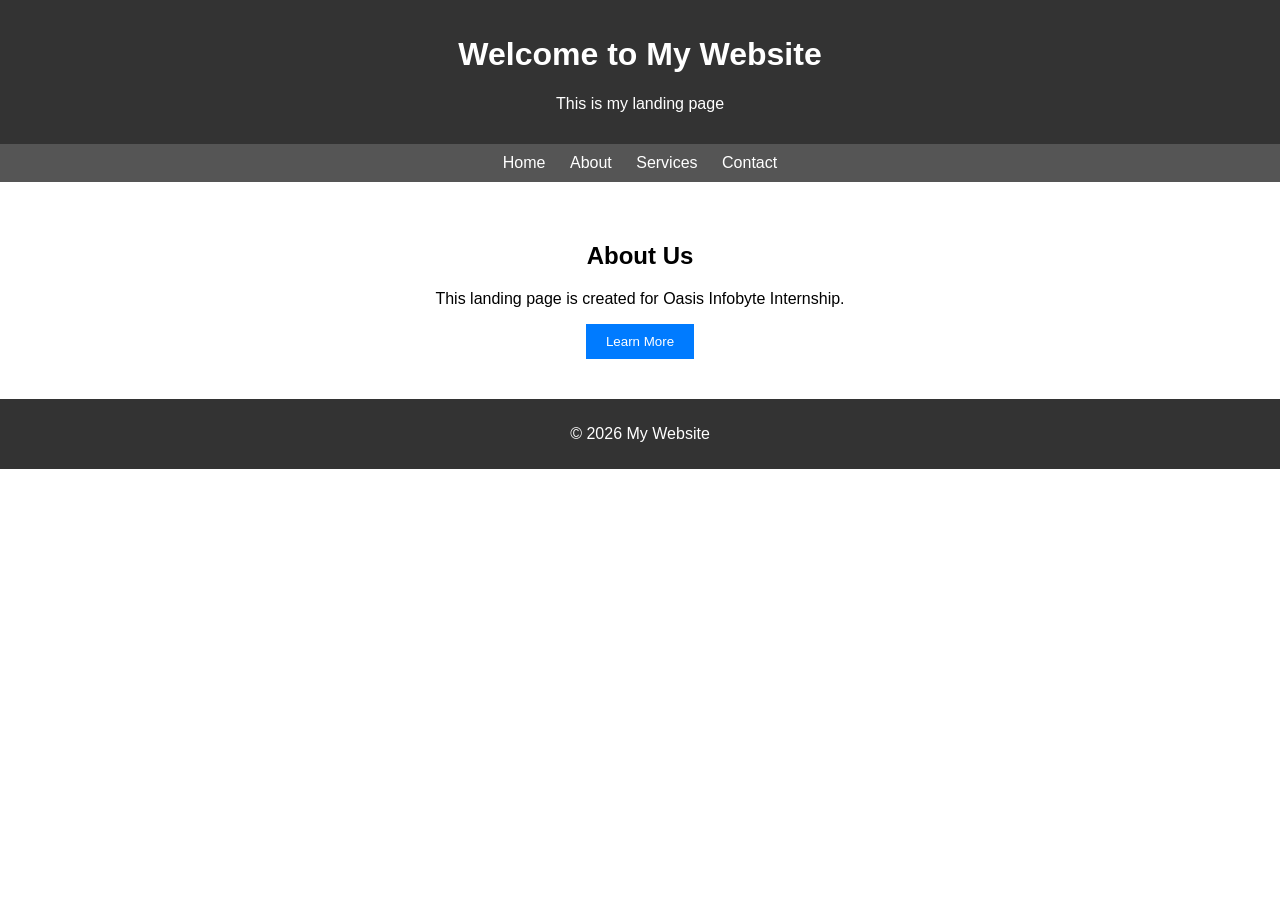
==== landing-page/index.html @ 516f81a8 "Create index.html" ====
<!DOCTYPE html>
<html>
<head>
<title>My Landing Page</title>
<style>
body{
font-family: Arial;
margin:0;
}

header{
background:#333;
color:white;
padding:15px;
text-align:center;
}

nav{
background:#555;
padding:10px;
text-align:center;
}

nav a{
color:white;
margin:10px;
text-decoration:none;
}

section{
padding:40px;
text-align:center;
}

button{
padding:10px 20px;
background:#007BFF;
color:white;
border:none;
}

footer{
background:#333;
color:white;
text-align:center;
padding:10px;
}
</style>
</head>

<body>

<header>
<h1>Welcome to My Website</h1>
<p>This is my landing page</p>
</header>

<nav>
<a href="#">Home</a>
<a href="#">About</a>
<a href="#">Services</a>
<a href="#">Contact</a>
</nav>

<section>
<h2>About Us</h2>
<p>This landing page is created for Oasis Infobyte Internship.</p>
<button>Learn More</button>
</section>

<footer>
<p>© 2026 My Website</p>
</footer>

</body>
</html>
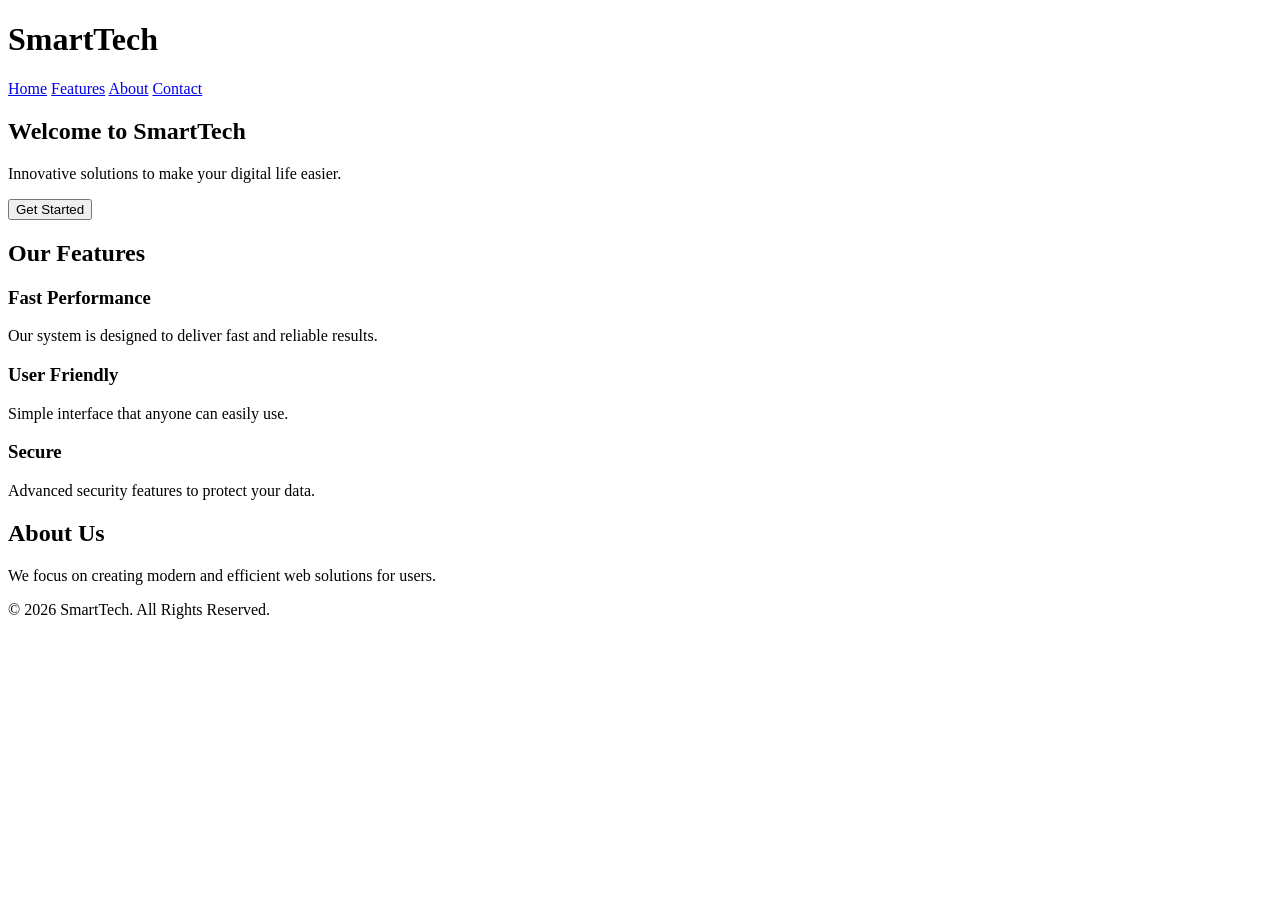
==== commit 77ae0688: "Revamp landing page with SmartTech branding and features Updated the landing page to reflect the new" ====
--- a/landing-page/index.html
+++ b/landing-page/index.html
@@ -1,75 +1,57 @@
 <!DOCTYPE html>
-<html>
+<html lang="en">
 <head>
-<title>My Landing Page</title>
-<style>
-body{
-font-family: Arial;
-margin:0;
-}
-
-header{
-background:#333;
-color:white;
-padding:15px;
-text-align:center;
-}
-
-nav{
-background:#555;
-padding:10px;
-text-align:center;
-}
-
-nav a{
-color:white;
-margin:10px;
-text-decoration:none;
-}
-
-section{
-padding:40px;
-text-align:center;
-}
-
-button{
-padding:10px 20px;
-background:#007BFF;
-color:white;
-border:none;
-}
-
-footer{
-background:#333;
-color:white;
-text-align:center;
-padding:10px;
-}
-</style>
+<meta charset="UTF-8">
+<meta name="viewport" content="width=device-width, initial-scale=1.0">
+<title>SmartTech Landing Page</title>
+<link rel="stylesheet" href="style.css">
 </head>
 
 <body>
 
 <header>
-<h1>Welcome to My Website</h1>
-<p>This is my landing page</p>
+<h1>SmartTech</h1>
+<nav>
+<a href="#">Home</a>
+<a href="#">Features</a>
+<a href="#">About</a>
+<a href="#">Contact</a>
+</nav>
 </header>
 
-<nav>
-<a href="#">Home</a>
-<a href="#">About</a>
-<a href="#">Services</a>
-<a href="#">Contact</a>
-</nav>
+<section class="hero">
+<h2>Welcome to SmartTech</h2>
+<p>Innovative solutions to make your digital life easier.</p>
+<button>Get Started</button>
+</section>
 
-<section>
+<section class="features">
+<h2>Our Features</h2>
+
+<div class="feature-box">
+<h3>Fast Performance</h3>
+<p>Our system is designed to deliver fast and reliable results.</p>
+</div>
+
+<div class="feature-box">
+<h3>User Friendly</h3>
+<p>Simple interface that anyone can easily use.</p>
+</div>
+
+<div class="feature-box">
+<h3>Secure</h3>
+<p>Advanced security features to protect your data.</p>
+</div>
+
+</section>
+
+<section class="about">
 <h2>About Us</h2>
-<p>This landing page is created for Oasis Infobyte Internship.</p>
-<button>Learn More</button>
+<p>We focus on creating modern and efficient web solutions for users.</p>
 </section>
 
 <footer>
-<p>© 2026 My Website</p>
+<p>© 2026 SmartTech. All Rights Reserved.</p>
 </footer>
 
 </body>
